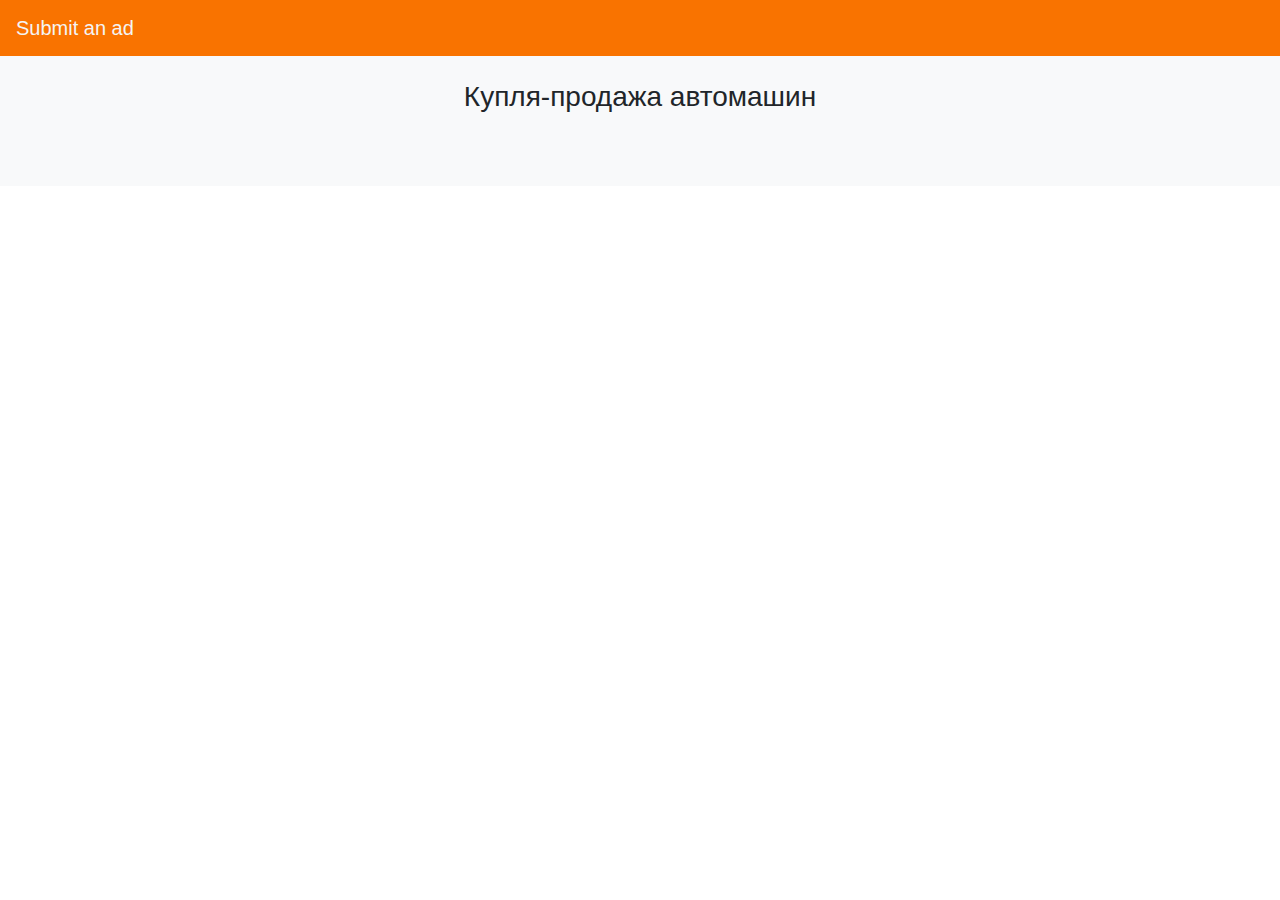
==== src/main/webapp/index.html @ 021cac1c "Sale cars" ====
<!DOCTYPE html>
<html lang="en">
<head>
    <meta charset="UTF-8">
    <script src="https://code.jquery.com/jquery-3.5.1.min.js"></script>
    <script src="https://cdnjs.cloudflare.com/ajax/libs/popper.js/1.12.9/umd/popper.min.js"
            integrity="sha384-ApNbgh9B+Y1QKtv3Rn7W3mgPxhU9K/ScQsAP7hUibX39j7fakFPskvXusvfa0b4Q"
            crossorigin="anonymous"></script>
    <link rel="stylesheet" href="https://maxcdn.bootstrapcdn.com/bootstrap/4.0.0/css/bootstrap.min.css"
          integrity="sha384-Gn5384xqQ1aoWXA+058RXPxPg6fy4IWvTNh0E263XmFcJlSAwiGgFAW/dAiS6JXm" crossorigin="anonymous">
    <link rel="stylesheet" type="text/css" href="styles/main.css">
    <title>Cars sale</title>
</head>
<body>
<div class="album py-5 bg-light">
    <div class="container pt-3">
        <div class="row">
            <nav class="navbar navbar-expand-lg fixed-top ">
                <a class="navbar-brand" href="add.html">Submit an ad</a>
                <div class="collapse navbar-collapse " id="navbarSupportedContent">
                    <ul class="navbar-nav mr-4" id="auth">
                    </ul>
                </div>
            </nav>
        </div>
        <header class="header">
            <div class="container">
                <div class="description text-center">
                    <h3>
                        Купля-продажа автомашин
                    </h3>
                </div>
            </div>
        </header>
        <div class="row picture" id="ads">
    </div>
</div>
<script src="scripts/index.js"></script>
</body>
</html>
---- src/main/webapp/styles/main.css ----
.navbar{
    background:#F97300;
}
.nav-link , .navbar-brand{
    color: #f4f4f4;
    cursor: pointer;
}
.nav-link{
    margin-right: 1em !important;
}
.nav-link:hover{
    background: #f4f4f4;
    color: #f97300;
}
.navbar-collapse{
    justify-content: flex-end;
}
.navbar-toggler{
    background:#fff !important;
}
.bg-dark{
    background-color:#343a40!important
}
.bg-primary{
    background-color:#343a40!important
}
.overlay{
    position: absolute;
    min-height: 100%;
    min-width: 100%;
    left: 0;
    top: 0;
    background: rgba(244, 244, 244, 0.79);
}
.description{
    margin: auto;
    padding: 1em;
}
.description h1{
    color:#F97300 ;
}
.description p{
    color:#666;
    font-size: 20px;
    width: 50%;
    line-height: 1.5;
}
.description button{
    border:1px  solid #F97300;
    background:#F97300;
    color:#fff;
}
.card .picture img{
    width: 100%;
    height: 100px;
    /*object-fit: cover;*/
}
.sold {
    color: crimson;
    text-align: center;
}
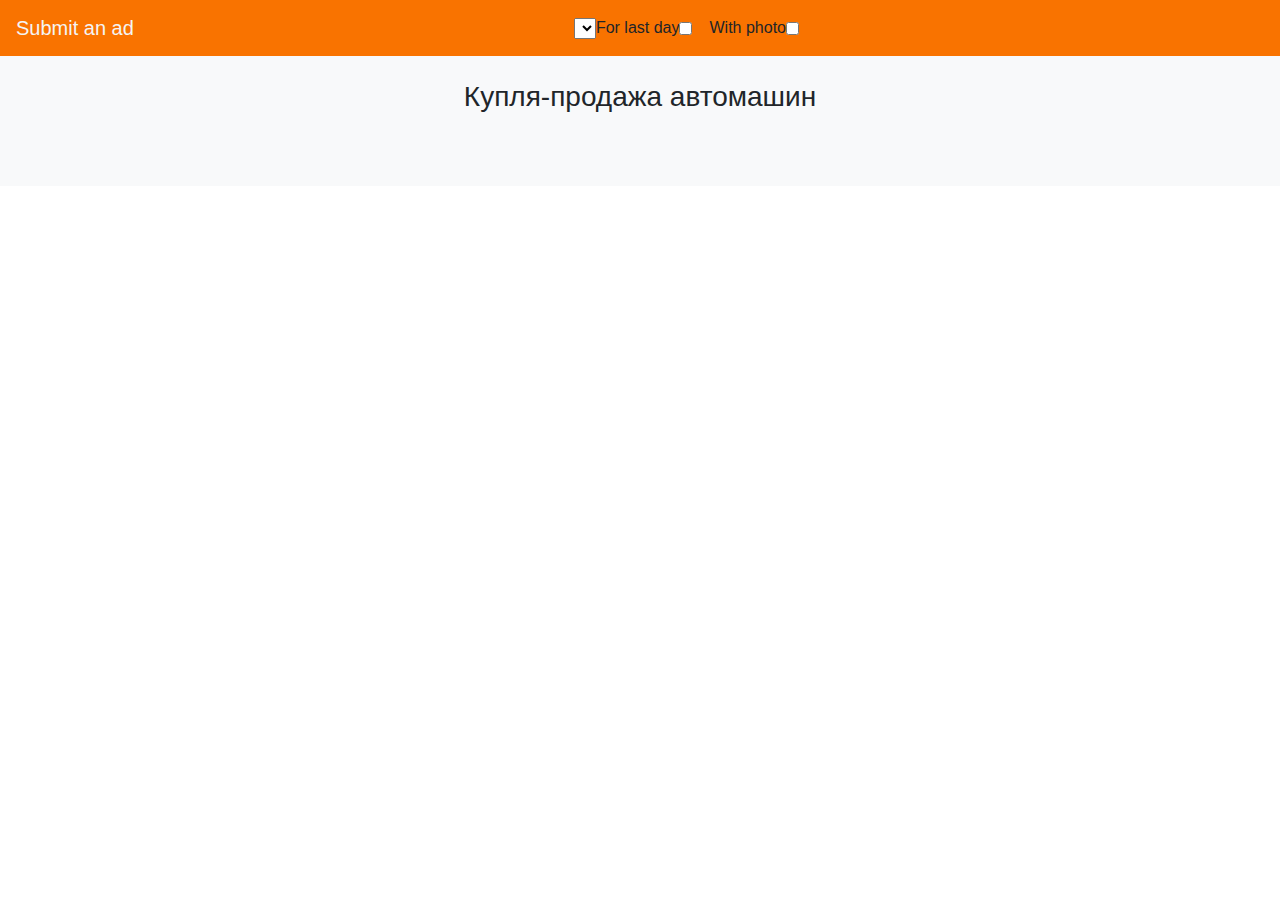
==== commit bbea80d5: "filters" ====
--- a/src/main/webapp/index.html
+++ b/src/main/webapp/index.html
@@ -17,6 +17,18 @@
         <div class="row">
             <nav class="navbar navbar-expand-lg fixed-top ">
                 <a class="navbar-brand" href="add.html">Submit an ad</a>
+                <div class="collapse navbar-collapse">
+                    <select id="brands">
+                    </select>
+                    <div class="form-check form-check-inline">
+                        <label class="form-check-label" for="last_day"> For last day </label>
+                        <input class="form-check-input" type="checkbox" id="last_day">
+                    </div>
+                    <div class="form-check form-check-inline">
+                        <label class="form-check-label" for="photo"> With photo </label>
+                        <input class="form-check-input" type="checkbox" id="photo">
+                    </div>
+                </div>
                 <div class="collapse navbar-collapse " id="navbarSupportedContent">
                     <ul class="navbar-nav mr-4" id="auth">
                     </ul>
@@ -33,8 +45,8 @@
             </div>
         </header>
         <div class="row picture" id="ads">
+        </div>
     </div>
-</div>
-<script src="scripts/index.js"></script>
+    <script src="scripts/index.js"></script>
 </body>
 </html>